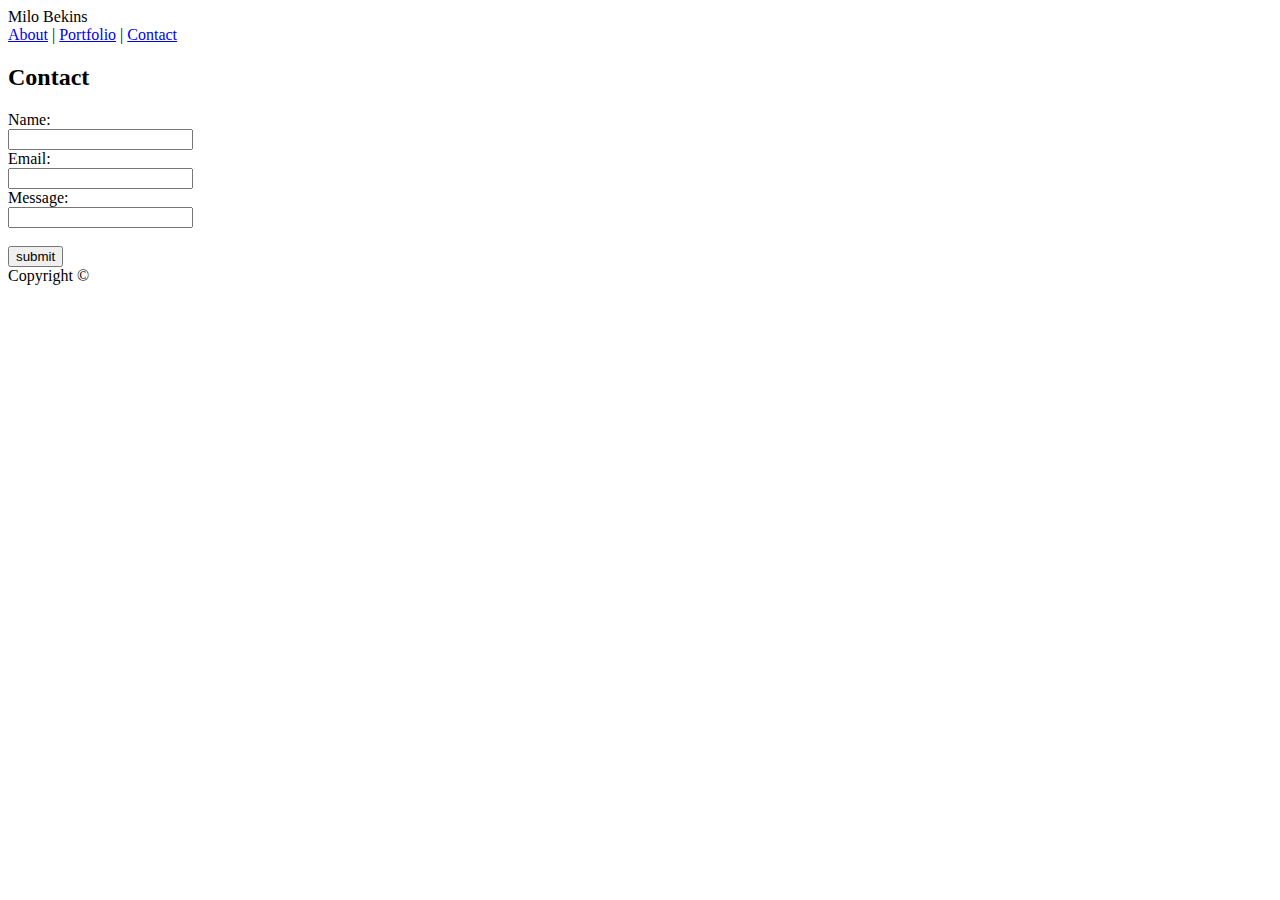
==== contact.html @ 012904a6 "contact html done" ====
<!DOCTYPE html>
<!--[if lt IE 7]>      <html class="no-js lt-ie9 lt-ie8 lt-ie7"> <![endif]-->
<!--[if IE 7]>         <html class="no-js lt-ie9 lt-ie8"> <![endif]-->
<!--[if IE 8]>         <html class="no-js lt-ie9"> <![endif]-->
<!--[if gt IE 8]><!--> <html class="no-js"> <!--<![endif]-->
    <head>
        <meta charset="utf-8">
        <meta http-equiv="X-UA-Compatible" content="IE=edge">
        <title></title>
        <meta name="description" content="">
        <meta name="viewport" content="width=device-width, initial-scale=1">
        <link rel="stylesheet" href="assets/css/style.css">
    </head>
    <body>
        <header>
            <div class="name">Milo Bekins</div>
            <div class="links"><a href="index.html" class="link">About</a> | <a href="portfolio.html" class="link">Portfolio</a> | <a href="contact.html" class="link">Contact</a>
            </div>
        </header>
        <div class="mainText">
            <div class="mainTextHeader">
                 <h2>Contact</h2>
            </div>
                Name:<br>
                <input type="text" name="name"><br>
                Email:<br>
                <input type="text" name="email"><br>
                Message:<br>
                <input type="test" name="message"><br>
                <br>
                <input type="submit" value="submit">
        </div>
        <footer>Copyright &#169;</footer>
        <!--[if lt IE 7]>
            <p class="browsehappy">You are using an <strong>outdated</strong> browser. Please <a href="#">upgrade your browser</a> to improve your experience.</p>
        <![endif]-->  
    </body>
</html>
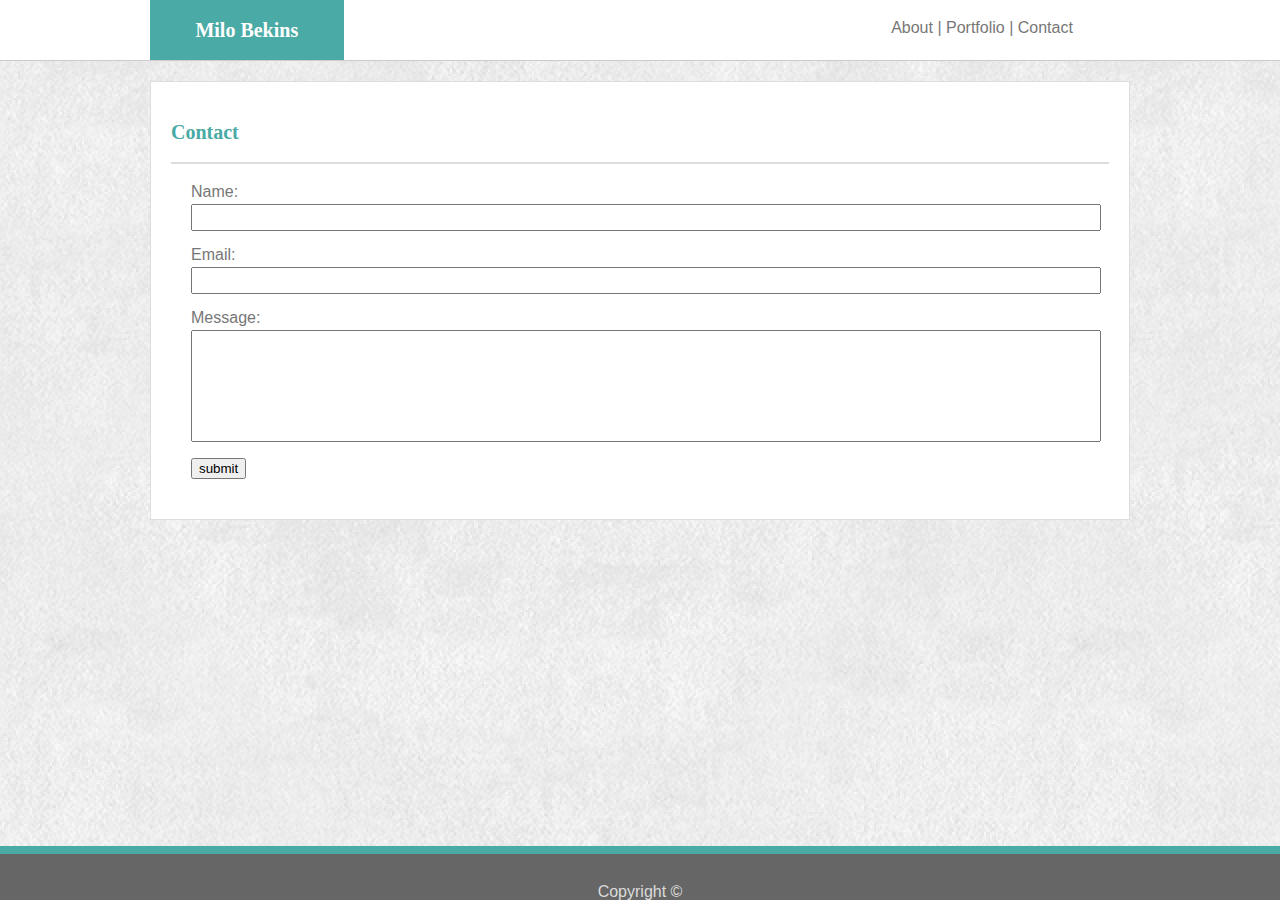
==== commit 37ba5cc0: "Css Update" ====
--- a/contact.html
+++ b/contact.html
@@ -6,10 +6,12 @@
     <head>
         <meta charset="utf-8">
         <meta http-equiv="X-UA-Compatible" content="IE=edge">
-        <title></title>
+        <title>Contact Milo</title>
         <meta name="description" content="">
         <meta name="viewport" content="width=device-width, initial-scale=1">
+        <link rel="stylesheet" href="assets/css/reset.css">
         <link rel="stylesheet" href="assets/css/style.css">
+        
     </head>
     <body>
         <header>
@@ -21,14 +23,16 @@
             <div class="mainTextHeader">
                  <h2>Contact</h2>
             </div>
+            <div class="contactForm">
                 Name:<br>
-                <input type="text" name="name"><br>
+                <input type="text" name="name" class="nameInput"><br><br>
                 Email:<br>
-                <input type="text" name="email"><br>
+                <input type="text" name="email" class="emailInput"><br><br>
                 Message:<br>
-                <input type="test" name="message"><br>
+                <input type="test" name="message" class="messageInput"><br>
                 <br>
                 <input type="submit" value="submit">
+            </div>
         </div>
         <footer>Copyright &#169;</footer>
         <!--[if lt IE 7]>
--- a/assets/css/style.css
+++ b/assets/css/style.css
@@ -0,0 +1,124 @@
+header {
+    border-bottom: 1px #cccccc solid;
+    height:60px;
+    background-color: #ffffff;
+    overflow: hidden;
+}
+body {
+    color: #777777;
+    font-family: 'Arial', 'Helvetica Neue', Helvetica, sans-serif;;
+    background-image: url('../images/background.jpg');
+    background-repeat: repeat;
+
+}
+.name {
+    background-color: #4aaaa5;
+    color: white;
+    width: 12%;
+    text-align: center;
+    font-weight: bold;
+    font-size: 20px;
+    padding: 20px;
+    position: relative;
+    left: 150px;
+    float: left;
+    font-family: Georgia, 'Times New Roman', Times, serif;
+}
+.links {
+    width:20%;
+    float: right;
+    position: relative;
+    right: 150px;
+    text-align: center;
+    height: 60px;
+    padding:20px;
+}
+.link:link {
+    color: #777777;
+    font-family: 'Arial', 'Helvetica Neue', Helvetica, sans-serif;;
+    text-decoration: none;
+}
+.link:visited {
+    color: #777777;
+    font-family: 'Arial', 'Helvetica Neue', Helvetica, sans-serif;;
+    text-decoration: none;    
+}
+.link:hover {
+    color: black;
+}
+.mainText {
+    position:relative;
+    padding: 20px;
+    overflow: hidden;
+    border: #dddddd solid 1px;
+    margin-top: 20px;
+    margin-bottom: 80px;
+    margin-right: 150px;
+    margin-left: 150px;
+    background-color: #ffffff;
+}
+.mainTextHeader {
+    
+    border-bottom: 2px solid #dddddd;
+    padding: 20px 0px 20px 0px;
+    color: #4aaaa5;
+    font-family: Georgia, 'Times New Roman', Times, serif;
+    font-size: 20px;
+    font-weight: bold;
+}
+.bioPic {
+    height: 235px;
+    width: 170px;
+    margin-top: 10px;
+    margin-right: 10px;
+    margin-bottom: 10px;
+    float: left;
+}
+.bio {
+    padding: 15px;
+    line-height: 1.5;
+}
+.portfolioLink {
+    height: 150px;
+    width: 150px;
+    margin: 40px;
+    float:left;
+}
+.portfolioLink:hover {
+    height:175px;
+    width:175px;
+}
+.contactForm {
+   padding: 20px;
+   line-height: 1.0; 
+}
+.nameInput {
+    width: 100%;
+    padding: 4px;
+    margin-top: 4px;
+}
+.emailInput {
+    width: 100%;
+    padding: 4px;
+    margin-top: 4px;
+}
+.messageInput {
+    width: 100%;
+    height: 100px;
+    padding: 4px;
+    margin-top: 4px;
+}
+strong {
+    font-weight: bold;
+}
+footer {
+    position: fixed;
+    bottom: 0;
+    background-color: #666666;
+    width: 100%;
+    padding-top: 30px;
+    color: gainsboro;
+    text-align: center;
+    border-top: 8px solid #4aaaa5;
+}
+
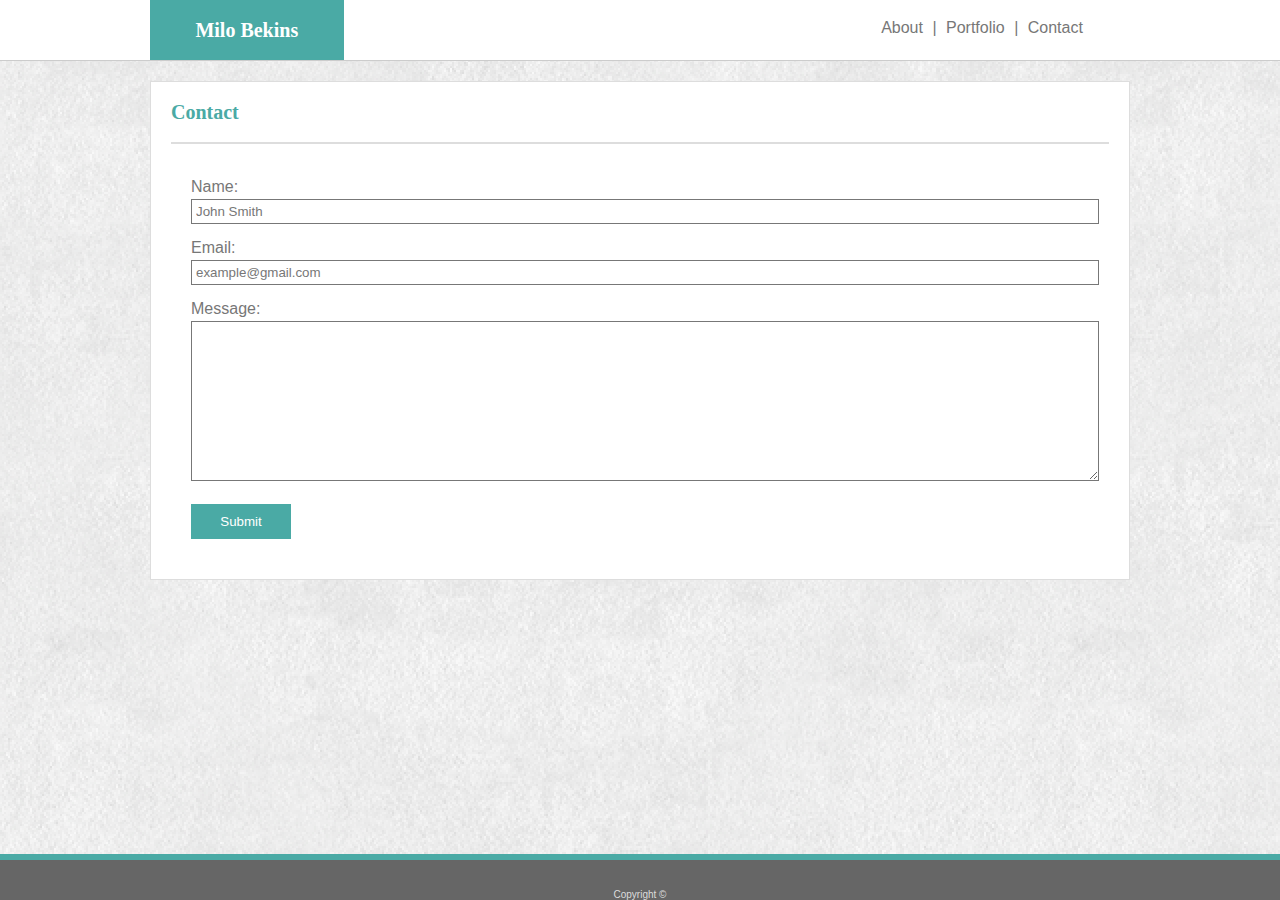
==== commit 281beafd: "Final" ====
--- a/contact.html
+++ b/contact.html
@@ -19,19 +19,18 @@
             <div class="links"><a href="index.html" class="link">About</a> | <a href="portfolio.html" class="link">Portfolio</a> | <a href="contact.html" class="link">Contact</a>
             </div>
         </header>
-        <div class="mainText">
+        <div class="mainTextBody">
             <div class="mainTextHeader">
                  <h2>Contact</h2>
             </div>
             <div class="contactForm">
                 Name:<br>
-                <input type="text" name="name" class="nameInput"><br><br>
+                <input type="text" name="name" class="nameInput" value="John Smith"><br><br>
                 Email:<br>
-                <input type="text" name="email" class="emailInput"><br><br>
+                <input type="text" name="email" class="emailInput" value="example@gmail.com"><br><br>
                 Message:<br>
-                <input type="test" name="message" class="messageInput"><br>
-                <br>
-                <input type="submit" value="submit">
+                <textarea name="message" rows="10" cols="90" class="messageInput"></textarea><br><br>
+                <input type="submit" value="Submit" class="submitInput">
             </div>
         </div>
         <footer>Copyright &#169;</footer>
--- a/assets/css/style.css
+++ b/assets/css/style.css
@@ -10,6 +10,9 @@
     background-image: url('../images/background.jpg');
     background-repeat: repeat;
 
+}
+strong {
+    font-weight: bold;
 }
 .name {
     background-color: #4aaaa5;
@@ -33,6 +36,9 @@
     height: 60px;
     padding:20px;
 }
+.link {
+    padding:5px;
+}
 .link:link {
     color: #777777;
     font-family: 'Arial', 'Helvetica Neue', Helvetica, sans-serif;;
@@ -46,7 +52,7 @@
 .link:hover {
     color: black;
 }
-.mainText {
+.mainTextBody {
     position:relative;
     padding: 20px;
     overflow: hidden;
@@ -57,26 +63,29 @@
     margin-left: 150px;
     background-color: #ffffff;
 }
+.mainText {
+    margin: 10px;
+}
 .mainTextHeader {
     
     border-bottom: 2px solid #dddddd;
-    padding: 20px 0px 20px 0px;
     color: #4aaaa5;
     font-family: Georgia, 'Times New Roman', Times, serif;
     font-size: 20px;
     font-weight: bold;
+    margin-bottom:15px;
+    padding-bottom:20px;
 }
 .bioPic {
-    height: 235px;
-    width: 170px;
-    margin-top: 10px;
-    margin-right: 10px;
+    height: 250px;
+    width: 180px;
+    float: left;
+    margin-right: 15px;
     margin-bottom: 10px;
-    float: left;
 }
 .bio {
-    padding: 15px;
     line-height: 1.5;
+
 }
 .portfolioLink {
     height: 150px;
@@ -92,24 +101,21 @@
    padding: 20px;
    line-height: 1.0; 
 }
-.nameInput {
-    width: 100%;
+input, textarea {
+    color: #777777;
+    font-family: 'Arial', 'Helvetica Neue', Helvetica, sans-serif;
+    border: 1px #777777 solid;
     padding: 4px;
     margin-top: 4px;
+    width: 100%;
 }
-.emailInput {
-    width: 100%;
-    padding: 4px;
-    margin-top: 4px;
-}
-.messageInput {
-    width: 100%;
-    height: 100px;
-    padding: 4px;
-    margin-top: 4px;
-}
-strong {
-    font-weight: bold;
+.submitInput {
+    background-color: #4aaaa5;
+    color: white;
+    padding: 10px;
+    border: none;
+    font-family: Arial, Helvetica, sans-serif;
+    width: 100px;
 }
 footer {
     position: fixed;
@@ -119,6 +125,7 @@
     padding-top: 30px;
     color: gainsboro;
     text-align: center;
-    border-top: 8px solid #4aaaa5;
+    border-top: 6px solid #4aaaa5;
+    font-size: 10px;
 }
 
